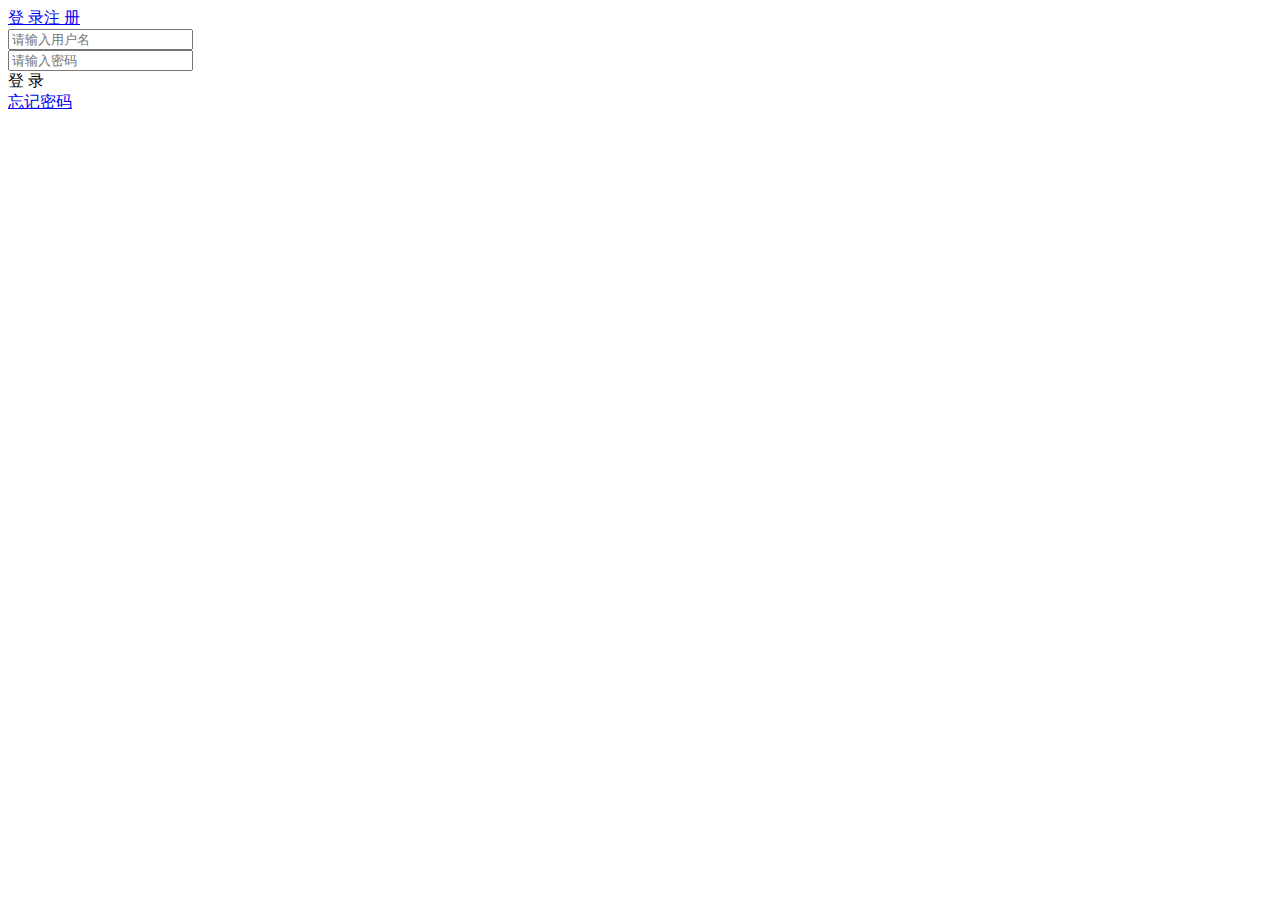
==== App/Mobile/View/Login/index.html @ 7293e63a "7/19" ====
<include file="Public:header"/>
<body>
<div>
    <div class="login_bgk">
        <div class="jump_btn">
            <a class="jump_active" href="javascript:void(0);">登&nbsp;录</a><a href="{:U('Reg/index')}">注&nbsp;册</a>
        </div>
    </div>

    <div class="form-login">
        <form action="">
            <div class="nametext"><input type="text" placeholder="请输入用户名" id="username" name="username"><i></i></div>
            <div class="pwdtext"><input type="password" placeholder="请输入密码" id="password" name="password"><i></i></div>
            <div class="logintext" onclick="sub()">登&nbsp;录</div>
            <a href="{:U('Login/forgetpwd')}"><div class="forgetpwd">忘记密码</div></a>
        </form>
    </div>
</div>
<script>
    function sub(){
        var username = $("#username").val();
        var password = $("#password").val();

        if(username==""||username==null){
            layer.msg('请输入用户名');
            return false;
        }
        if(password == ""||password == null){
            layer.msg('请输入登录密码');
            return false;
        }
        $.post("{:U('Login/op_login')}",{username:username,pwd:password},function(data){
            if(data.status == 1){
                if(data.is_complete_info == 0){
                    layer.msg("登录成功，请去完善个人信息",{icon:1});
                    window.setTimeout(function(){
                        window.location="{:U('FullInfo/full_info')}";
                    },1000);
                }else{
                    layer.msg("登录成功",{icon:1});
                    window.setTimeout(function(){
                        window.location="{:U('Member/index')}";
                    },1000);
                }

            }else{
                layer.msg(data.info);
                return false;
            }
        },"json");
    }
</script>
<include file="Public:footer"/>
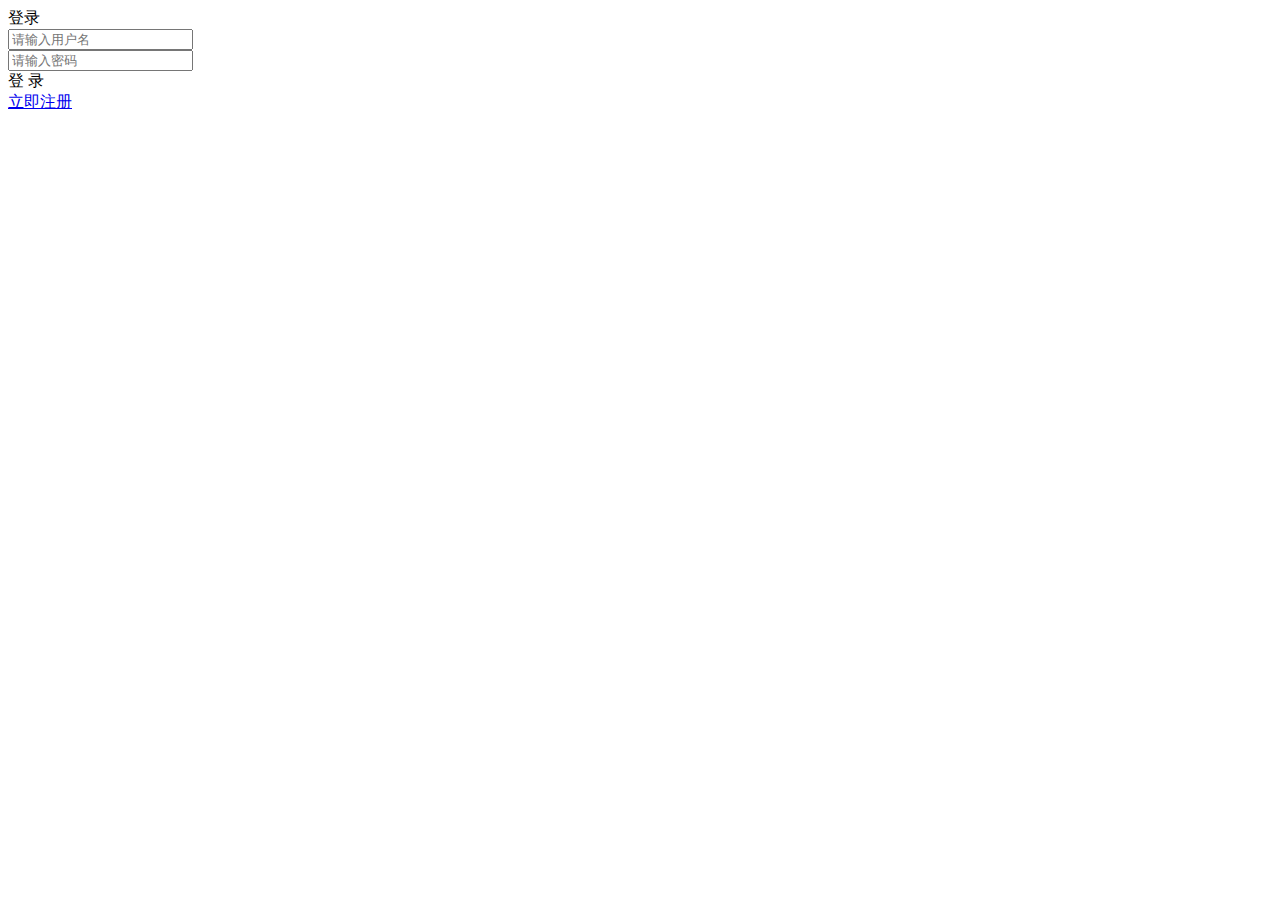
==== commit cb821185: "7/22" ====
--- a/App/Mobile/View/Login/index.html
+++ b/App/Mobile/View/Login/index.html
@@ -1,18 +1,19 @@
 <include file="Public:header"/>
 <body>
 <div>
-    <div class="login_bgk">
-        <div class="jump_btn">
-            <a class="jump_active" href="javascript:void(0);">登&nbsp;录</a><a href="{:U('Reg/index')}">注&nbsp;册</a>
+    <header>
+        <div class="gwc_bt">
+            <a href="javascript:history.back()" class="gwcdd_fh"><div class="gwcbt_fh"></div></a>
+            <div class="gwcbt_mc">登录</div>
         </div>
-    </div>
-
+    </header>
     <div class="form-login">
         <form action="">
-            <div class="nametext"><input type="text" placeholder="请输入用户名" id="username" name="username"><i></i></div>
-            <div class="pwdtext"><input type="password" placeholder="请输入密码" id="password" name="password"><i></i></div>
-            <div class="logintext" onclick="sub()">登&nbsp;录</div>
-            <a href="{:U('Login/forgetpwd')}"><div class="forgetpwd">忘记密码</div></a>
+            <div class="nametext"><i></i><input type="text" placeholder="请输入用户名" id="username" name="username"></div>
+            <div class="pwdtext"><i></i><input type="password" placeholder="请输入密码" id="password" name="password"></div>
+            <div class="logintext" onclick="sub()"><span>登&nbsp;录</span></div>
+            <div class="logintext reg"><a href="{:U('reg/index')}">立即注册</a></div>
+            <!--<a href="{:U('Login/forgetpwd')}"><div class="forgetpwd">忘记密码</div></a>-->
         </form>
     </div>
 </div>
@@ -39,7 +40,7 @@
                 }else{
                     layer.msg("登录成功",{icon:1});
                     window.setTimeout(function(){
-                        window.location="{:U('Member/index')}";
+                        window.location="{:U('Login/index')}";
                     },1000);
                 }
 
